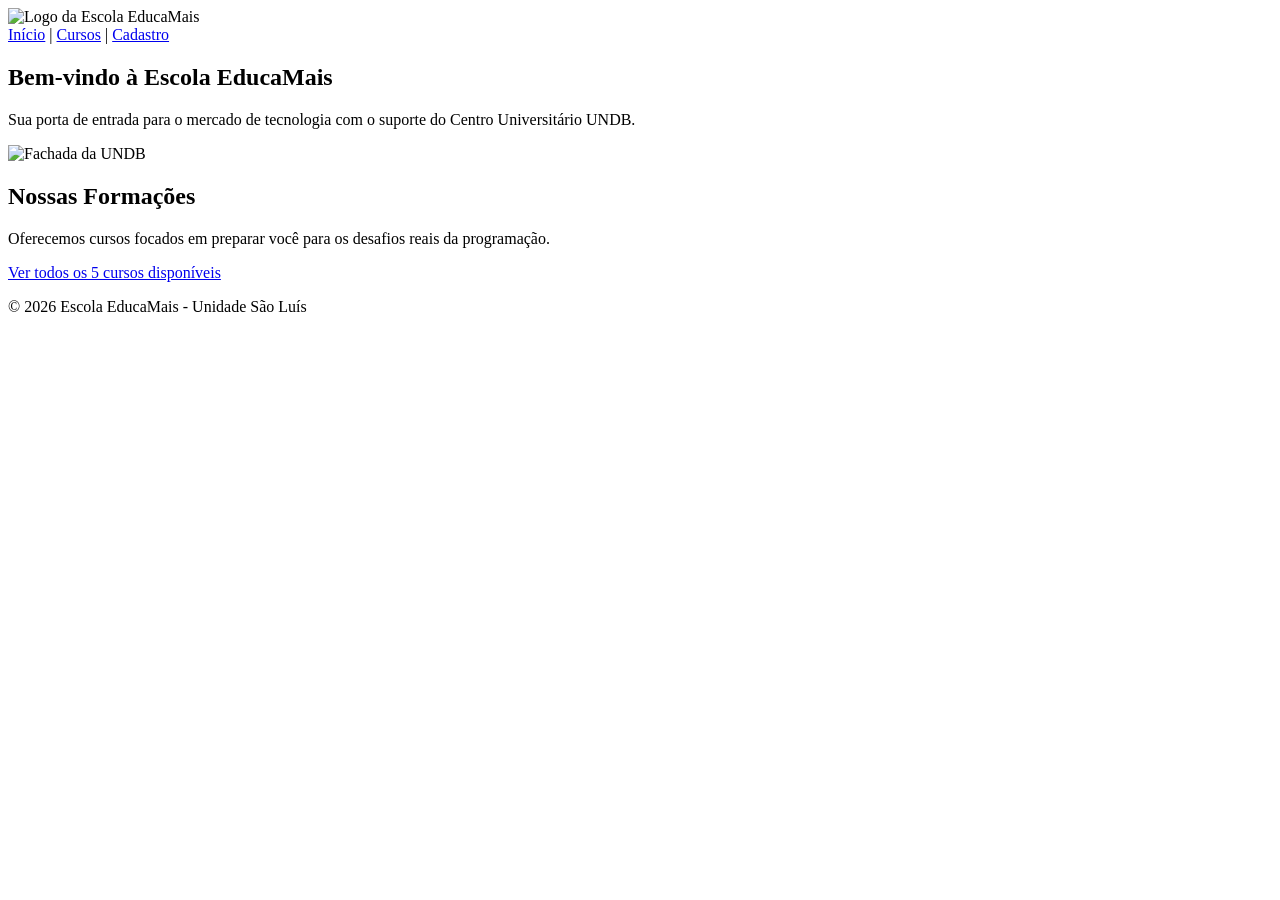
==== index.html @ 256a1eba "Meu primeiro commit: Projeto EducaMais" ====
<!DOCTYPE html>
<html lang="pt-br">
<head>
    <meta charset="UTF-8">
    <title>EducaMais - Página Inicial</title>
</head>
<body>
    <header>
        <img src="https://portaleducacao.guarulhos.sp.gov.br/educamaisava/pluginfile.php/1/theme_moove/logo/1629708127/Logo%20Educa%20mais-01.png" alt="Logo da Escola EducaMais" width="200">
        
        <nav>
            <a href="index.html">Início</a> | 
            <a href="cursos.html">Cursos</a> | 
            <a href="cadastro.html">Cadastro</a>
        </nav>
    </header>

    <main>
        <section>
            <h1>Bem-vindo à Escola EducaMais</h1>
            <p>Sua porta de entrada para o mercado de tecnologia com o suporte do Centro Universitário UNDB.</p>
            <img src="https://imaranhense.com/images/noticias/17748/3a2925a3cc6a0dcd23ac72fa557c7571.jpg" alt="Fachada da UNDB" width="600">
        </section>

        <section>
            <h2>Nossas Formações</h2>
            <p>Oferecemos cursos focados em preparar você para os desafios reais da programação.</p>
            <p><a href="cursos.html">Ver todos os 5 cursos disponíveis</a></p>
        </section>
    </main>

    <footer>
        <p>© 2026 Escola EducaMais - Unidade São Luís</p>
    </footer>
</body>
</html>
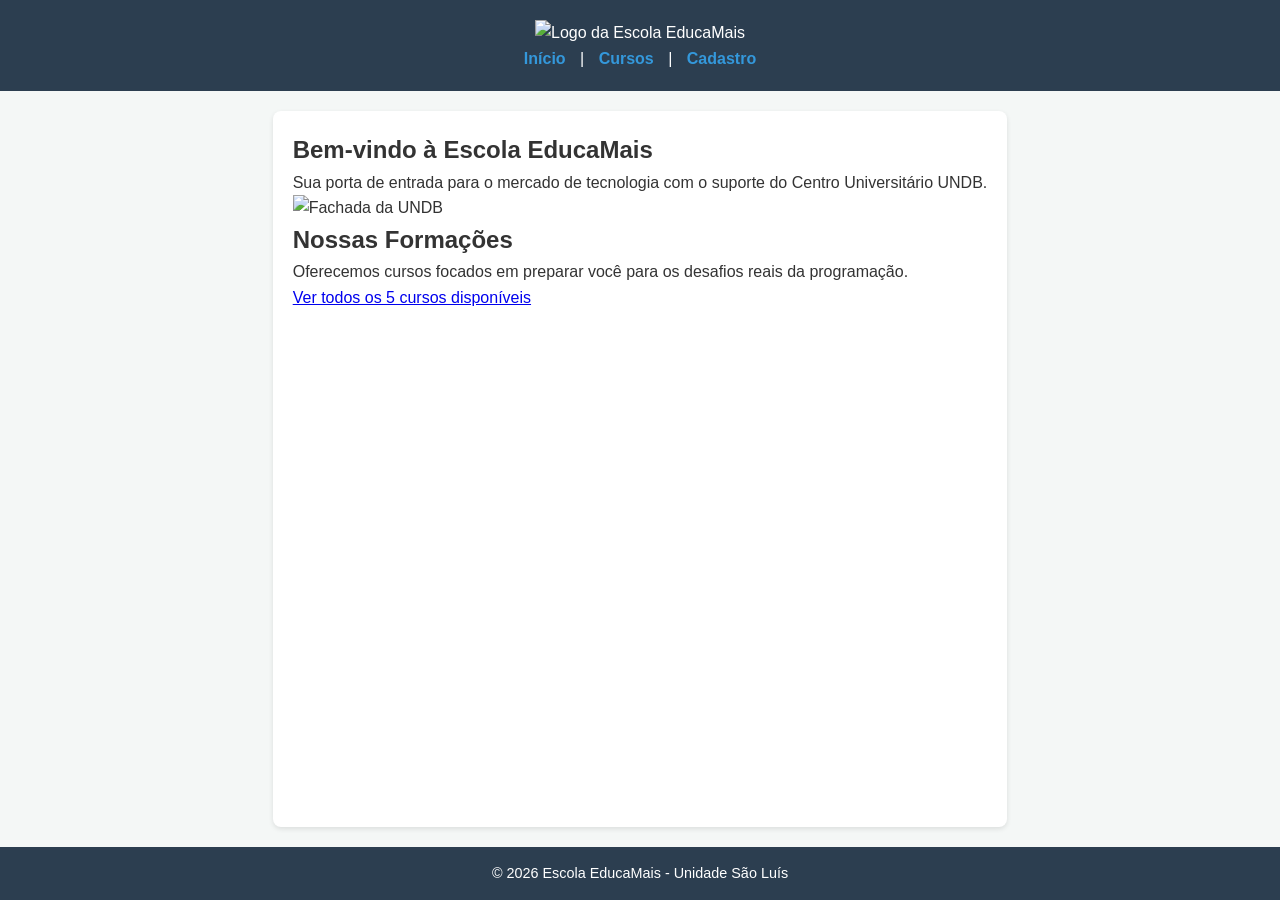
==== commit beafa80a: "Adicionando CSS global ao projeto" ====
--- a/index.html
+++ b/index.html
@@ -1,5 +1,6 @@
 <!DOCTYPE html>
-<html lang="pt-br">
+<html lang="pt-br"> 
+    <link rel="stylesheet" href="style.css">
 <head>
     <meta charset="UTF-8">
     <title>EducaMais - Página Inicial</title>
--- a/style.css
+++ b/style.css
@@ -0,0 +1,121 @@
+/* 1. RESET BÁSICO */
+* {
+    margin: 0;
+    padding: 0;
+    box-sizing: border-box;
+}
+
+body {
+    font-family: 'Segoe UI', Tahoma, Geneva, Verdana, sans-serif;
+    line-height: 1.6;
+    background-color: #f4f7f6;
+    color: #333;
+    display: flex;
+    flex-direction: column;
+    min-height: 100vh; /* Garante que o footer fique no fim da página */
+}
+
+/* 2. CABEÇALHO */
+header {
+    background-color: #2c3e50;
+    color: white;
+    padding: 20px;
+    text-align: center;
+}
+
+nav a {
+    color: #3498db;
+    text-decoration: none;
+    margin: 0 10px;
+    font-weight: bold;
+}
+
+nav a:hover {
+    color: #ffffff;
+}
+
+/* 3. CONTEÚDO PRINCIPAL */
+main {
+    flex: 1; /* Faz o conteúdo ocupar o espaço disponível */
+    padding: 20px;
+    max-width: 900px;
+    margin: 20px auto;
+    background: white;
+    border-radius: 8px;
+    box-shadow: 0 2px 5px rgba(0,0,0,0.1);
+}
+
+/* 4. FORMULÁRIOS (Aplicado ao cadastro.html) */
+form {
+    display: flex;
+    flex-direction: column;
+}
+
+input {
+    padding: 10px;
+    margin-bottom: 15px;
+    border: 1px solid #ddd;
+    border-radius: 4px;
+}
+
+button {
+    background-color: #27ae60;
+    color: white;
+    padding: 10px;
+    border: none;
+    border-radius: 4px;
+    cursor: pointer;
+    font-size: 16px;
+}
+
+button:hover {
+    background-color: #219150;
+}
+
+/* 5. RODAPÉ */
+footer {
+    text-align: center;
+    padding: 15px;
+    background-color: #2c3e50;
+    color: white;
+    font-size: 0.9em;
+}
+/* --- Estilo para as Caixas (Cards) --- */
+.caixa-informativa {
+    background: #ffffff;
+    padding: 20px;
+    margin: 15px 0;
+    border-radius: 10px;
+    border-left: 5px solid #3498db;
+    box-shadow: 0 4px 6px rgba(0,0,0,0.1);
+    transition: transform 0.3s ease, box-shadow 0.3s ease;
+}
+
+/* Efeito interativo: a caixa sobe um pouco ao passar o mouse */
+.caixa-informativa:hover {
+    transform: translateY(-5px);
+    box-shadow: 0 8px 12px rgba(0,0,0,0.15);
+}
+
+/* --- Estilo para os Botões --- */
+.btn-acao {
+    display: inline-block;
+    padding: 12px 25px;
+    background-color: #3498db;
+    color: white;
+    text-decoration: none;
+    border-radius: 5px;
+    border: none;
+    font-weight: bold;
+    cursor: pointer;
+    transition: background 0.3s, transform 0.2s;
+}
+
+.btn-acao:hover {
+    background-color: #2980b9;
+    transform: scale(1.05); /* O botão cresce levemente */
+}
+
+.btn-acao:active {
+    transform: scale(0.98); /* O botão afunda ao clicar */
+}
